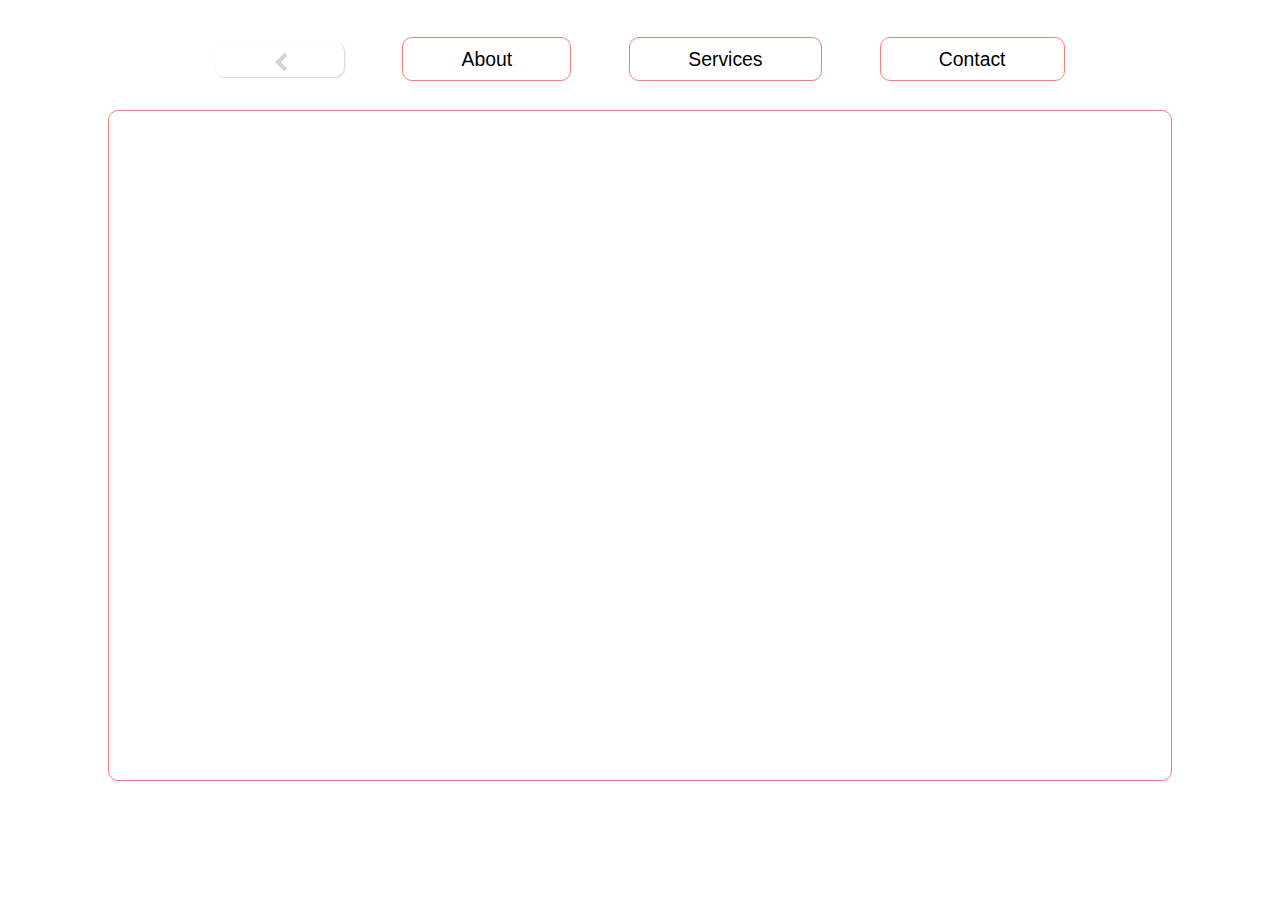
==== index.html @ 337d3edb "Initial commit" ====
<html lang="en">

<head>
    <meta charset="UTF-8">
    <meta name="viewport" content="width=device-width, initial-scale=1.0">
    <title>Home</title>
    <link rel="stylesheet" href="styles.css">
</head>

<body>

    <header>
        <div id="routes">
            <div class="disabled" id="backButton" onclick="pop()">
                <span class="chevron left"></span>
            </div>
            <div class="route" id="about" onclick="push('about')">About</div>
            <div class="route" id="services" onclick="push('services')">Services</div>
            <div class="route" id="contact" onclick="push('contact')">Contact</div>
        </div>
    </header>

    <div id="app"></div>

    <script type="text/javascript" src="router.js"></script>
</body>

</html>
---- styles.css ----
* {
  font-family: Calibri, sans-serif;
  font-size: 1.1rem;
}

body {
  padding: 0 5vw;
  display: flex;
  flex-direction: column;
  justify-content: center;
  align-items: center;
}

.enabled {
  color: black;
}

.disabled {
  color: lightgrey;
}

#backButton {
  cursor: pointer;
  padding: .6em 3em;
  margin: 1.5em;
  box-shadow: 1px 1px 2px lightgrey;
  border-radius: 10px;
  text-align: center;
}

#backButton.enabled:active {
  box-shadow: 0px 0px 2px lightgrey;
}

.chevron::before {
  border-style: solid;
  border-width: 0.25em 0.25em 0 0;
  content: '';
  display: inline-block;
  height: 0.45em;
  left: 0.15em;
  position: relative;
  top: 0.15em;
  transform: rotate(-45deg);
  vertical-align: top;
  width: 0.45em;
}

.chevron.left:before {
  left: 0.25em;
  transform: rotate(-135deg);
}

#routes {
  display: flex;
  flex-direction: row;
  align-items: center;
  justify-content: center;
}

.route {
  cursor: pointer;
  padding: .5em 3em;
  margin: 1.5em;
  border: 1px solid lightcoral;
  border-radius: 10px;
  text-align: center;
}

.route.selected {
  background: lightcoral;
  color: white;
}

#app {
  display: flex;
  flex-direction: column;
  align-items: center;
  justify-content: center;
  padding: 1em;
  width: 90%;
  height: 70vh;
  border: 1px solid lightcoral;
  border-radius: 10px;
}
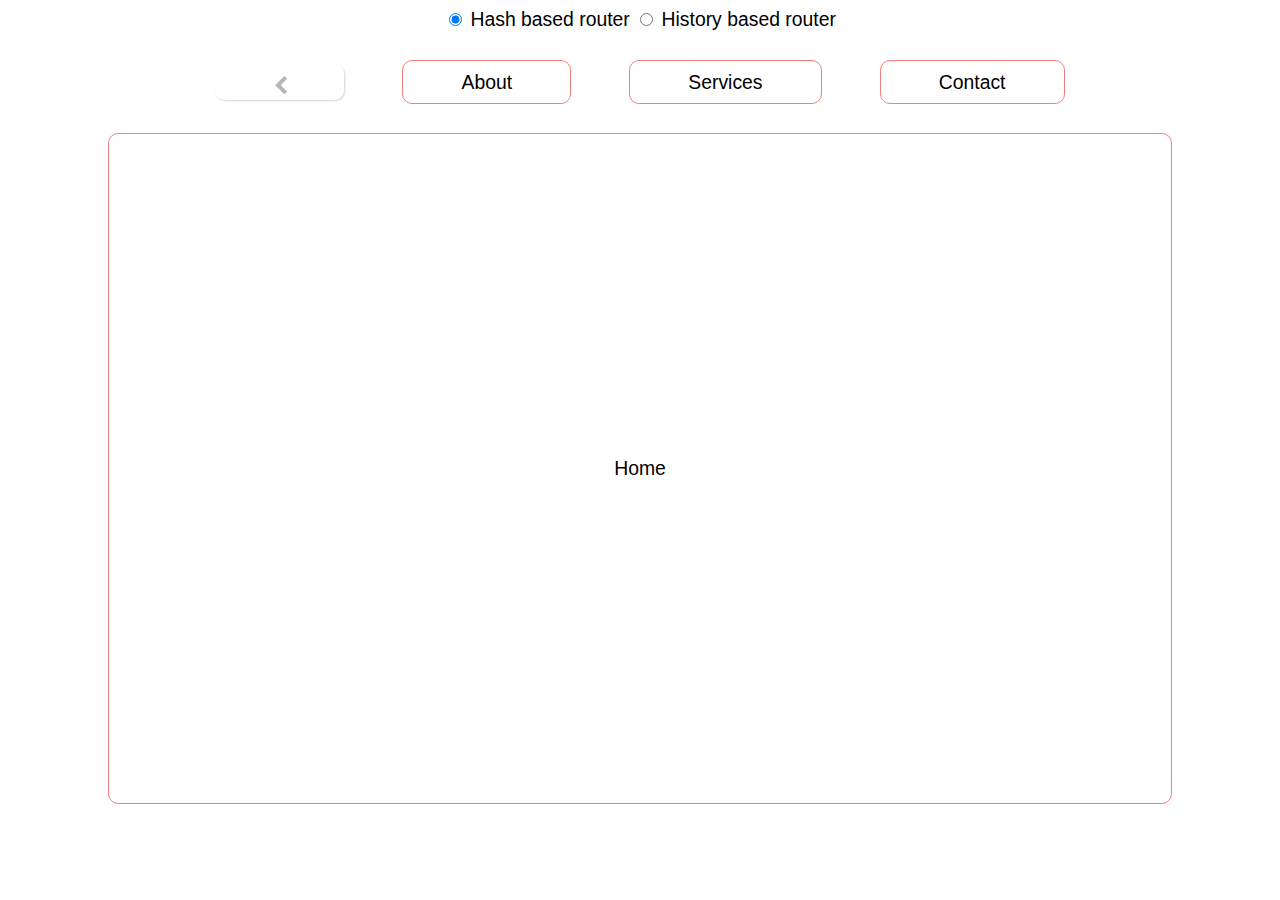
==== commit 1df214f8: "added conditional hash/history routing with radio buttons from the front" ====
--- a/index.html
+++ b/index.html
@@ -9,11 +9,19 @@
 
 <body>
 
+    <div>
+        <input type="radio" name="routerLoad" id="hash" checked onclick="changeRouter()">
+        <label for="hash"> Hash based router</label>
+
+        <input type="radio" name="routerLoad" id="hist" onclick="changeRouter()">
+        <label for="server"> History based router</label>
+    </div>
+
     <header>
         <div id="routes">
-            <div class="disabled" id="backButton" onclick="pop()">
+            <button onclick="pop()" id="backBtn" disabled>
                 <span class="chevron left"></span>
-            </div>
+            </button>
             <div class="route" id="about" onclick="push('about')">About</div>
             <div class="route" id="services" onclick="push('services')">Services</div>
             <div class="route" id="contact" onclick="push('contact')">Contact</div>
@@ -22,7 +30,26 @@
 
     <div id="app"></div>
 
-    <script type="text/javascript" src="router.js"></script>
+    <script type="text/javascript">
+        function changeRouter() {
+            let headScripts = document.head.getElementsByTagName("script")[0];
+            console.log(headScripts);
+            if (headScripts) {
+                headScripts.parentNode.removeChild(headScripts);
+            }
+            let script = document.createElement('script');
+            script.type = "text/javascript";
+            let hashInputRadio = document.getElementById("hash").checked;
+            if (hashInputRadio) {
+                script.src = "hashRouter.js";
+            } else {
+                script.src = "router.js";
+            }
+            document.head.appendChild(script);
+        }
+        changeRouter();
+    </script>
+
 </body>
 
 </html>--- a/styles.css
+++ b/styles.css
@@ -11,25 +11,21 @@
   align-items: center;
 }
 
-.enabled {
-  color: black;
+a {
+  color: inherit; /* blue colors for links too */
+  text-decoration: inherit; /* no underline */
 }
 
-.disabled {
-  color: lightgrey;
-}
-
-#backButton {
+#backBtn {
   cursor: pointer;
+  text-align: center;
   padding: .6em 3em;
   margin: 1.5em;
+  border: 0;
+  align-items: center;
+  border-radius: .5em;
   box-shadow: 1px 1px 2px lightgrey;
-  border-radius: 10px;
-  text-align: center;
-}
-
-#backButton.enabled:active {
-  box-shadow: 0px 0px 2px lightgrey;
+  background: white;
 }
 
 .chevron::before {
@@ -56,6 +52,7 @@
   flex-direction: row;
   align-items: center;
   justify-content: center;
+  flex-wrap: wrap;
 }
 
 .route {
@@ -83,3 +80,16 @@
   border: 1px solid lightcoral;
   border-radius: 10px;
 }
+
+@media (max-width: 768px) {
+  #routes {
+    flex-direction: column;
+    align-items: stretch;
+  }
+  .route {
+    margin: 0.5em 0;
+  }
+  #backButton {
+    margin: 0.5em 0;
+  }
+}
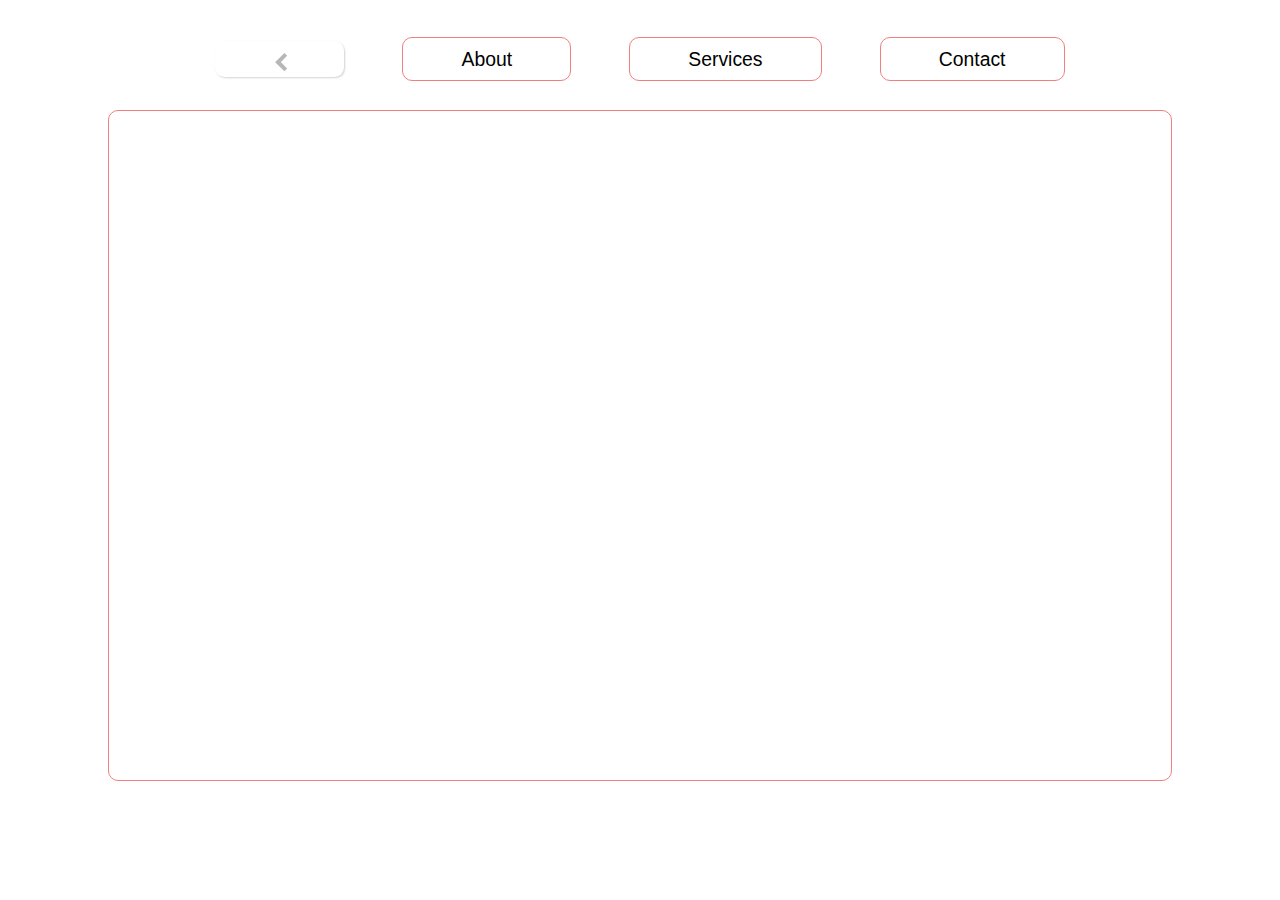
==== commit bd0003c5: "added hashed based router" ====
--- a/index.html
+++ b/index.html
@@ -8,14 +8,6 @@
 </head>
 
 <body>
-
-    <div>
-        <input type="radio" name="routerLoad" id="hash" checked onclick="changeRouter()">
-        <label for="hash"> Hash based router</label>
-
-        <input type="radio" name="routerLoad" id="hist" onclick="changeRouter()">
-        <label for="server"> History based router</label>
-    </div>
 
     <header>
         <div id="routes">
@@ -30,25 +22,8 @@
 
     <div id="app"></div>
 
-    <script type="text/javascript">
-        function changeRouter() {
-            let headScripts = document.head.getElementsByTagName("script")[0];
-            console.log(headScripts);
-            if (headScripts) {
-                headScripts.parentNode.removeChild(headScripts);
-            }
-            let script = document.createElement('script');
-            script.type = "text/javascript";
-            let hashInputRadio = document.getElementById("hash").checked;
-            if (hashInputRadio) {
-                script.src = "hashRouter.js";
-            } else {
-                script.src = "router.js";
-            }
-            document.head.appendChild(script);
-        }
-        changeRouter();
-    </script>
+    <!-- <script type="text/javascript" src="hashRouter.js"></script> -->
+    <script type="text/javascript" src="router.js"></script>
 
 </body>
 
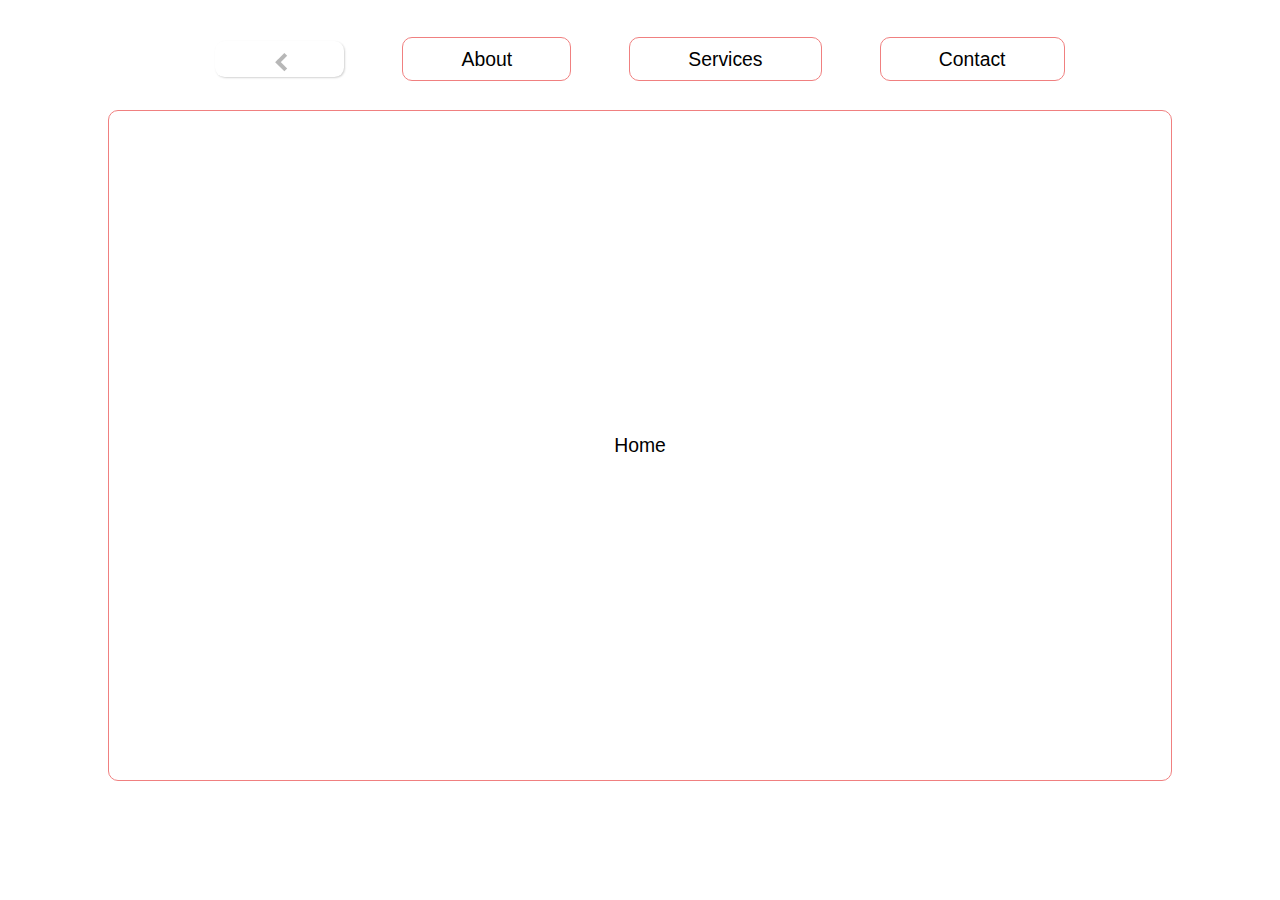
==== commit 848fe1d9: "updates" ====
--- a/index.html
+++ b/index.html
@@ -22,8 +22,9 @@
 
     <div id="app"></div>
 
-    <!-- <script type="text/javascript" src="hashRouter.js"></script> -->
-    <script type="text/javascript" src="router.js"></script>
+    <script type="text/javascript" src="hashRouter.js"></script>
+    <!-- <script type="text/javascript" src="router.js"></script> -->
+    <script type="text/javascript" src="contact.js"></script>
 
 </body>
 
